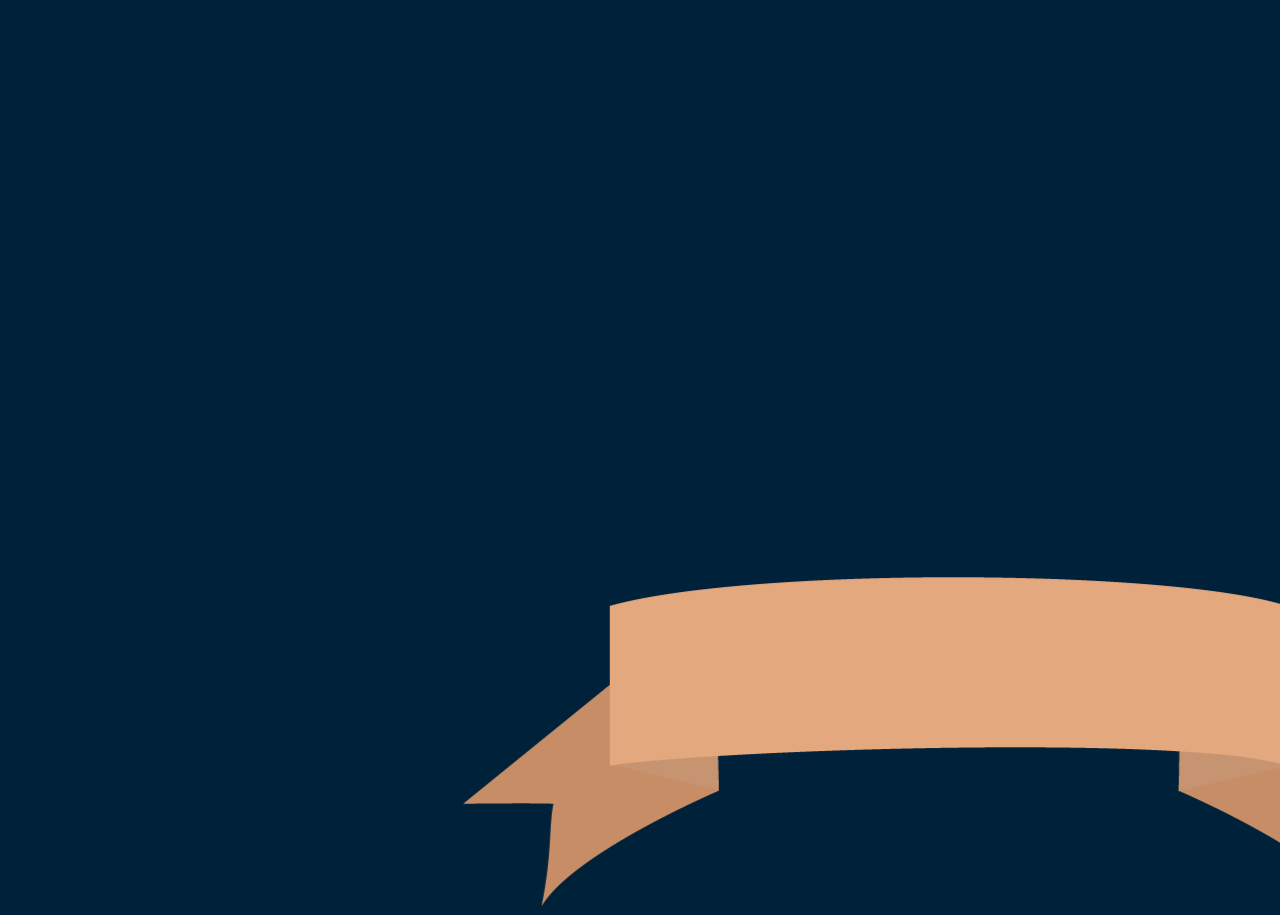
==== closed-captions/index.html @ ce436342 "ondertiteling veranderd" ====
<!DOCTYPE html>
<html>
<head>
	<meta charset="utf-8">
	<meta http-equiv="X-UA-Compatible" content="IE=edge">
	<title>Closed Captions</title>
	<meta name="viewport" content="width=device-width, initial-scale=1">
	<link rel="stylesheet" href="https://fonts.typotheque.com/WF-023273-010687.css"> 
	<link rel="stylesheet" href="css.css">
	<link rel="stylesheet" href="http://fonts.typotheque.com/WF-023273-010687.css" type="text/css" />
	<meta name="viewport" content="width=device-width, initial-scale=0.86, maximum-scale=3.0, minimum-scale=0.86">
</head>
<body>
	<!-- <iframe width="560" height="315" src="https://www.youtube.com/embed/vrP-_T-h9YM" frameborder="0" allow="accelerometer; autoplay; encrypted-media; gyroscope; picture-in-picture" allowfullscreen></iframe> -->
		
			<div id="video-placeholder"></div>
		
			<!-- sterren stukje -->

			<div class="stars">
				<?xml version="1.0" encoding="utf-8"?>
				<!-- Generator: Adobe Illustrator 23.0.3, SVG Export Plug-In . SVG Version: 6.00 Build 0)  -->
				<svg version="1.1" id="Layer_1" xmlns="http://www.w3.org/2000/svg" xmlns:xlink="http://www.w3.org/1999/xlink" x="0px" y="0px"
					 viewBox="0 0 1078 661" style="enable-background:new 0 0 1078 661;" xml:space="preserve">
				<style type="text/css">
					.st0{fill:#B3AC8E;}
					.st1{fill:none;stroke:#B3AC8E;stroke-width:3;stroke-miterlimit:10;}
				</style>
				<g>
					<polygon class="st0" points="980.14,382.9 977.25,383.41 976.03,386.09 974.65,383.49 971.73,383.16 973.77,381.05 973.18,378.17 
						975.82,379.45 978.38,378.01 977.97,380.92 	"/>
					<polygon class="st1" points="1049.89,262.74 1052.6,261.62 1053.21,258.74 1055.12,260.98 1058.04,260.67 1056.51,263.18 
						1057.7,265.86 1054.85,265.18 1052.66,267.14 1052.43,264.21 	"/>
					<polygon class="st1" points="1005.59,274.61 1008.3,273.49 1008.92,270.62 1010.82,272.85 1013.75,272.54 1012.21,275.05 
						1013.41,277.73 1010.55,277.05 1008.36,279.01 1008.13,276.08 	"/>
					<polygon class="st1" points="925.93,196.37 928.64,195.25 929.25,192.37 931.16,194.61 934.08,194.3 932.55,196.81 933.74,199.49 
						930.88,198.81 928.7,200.77 928.47,197.84 	"/>
					<polygon class="st0" points="1018.47,320.22 1020.62,318.22 1020.19,315.31 1022.76,316.74 1025.39,315.44 1024.82,318.32 
						1026.88,320.42 1023.96,320.77 1022.6,323.37 1021.36,320.71 	"/>
					<polygon class="st0" points="955.43,280.09 957.59,278.09 957.16,275.19 959.73,276.62 962.36,275.31 961.79,278.2 963.85,280.3 
						960.93,280.65 959.57,283.25 958.33,280.59 	"/>
					<polygon class="st1" points="938.14,404.3 935.79,406.07 935.91,409 933.51,407.31 930.75,408.34 931.62,405.53 929.79,403.23 
						932.73,403.18 934.36,400.73 935.31,403.51 	"/>
					<polygon class="st0" points="916.49,554.4 914.14,556.16 914.26,559.1 911.85,557.41 909.1,558.43 909.96,555.63 908.14,553.32 
						911.08,553.28 912.7,550.83 913.66,553.61 	"/>
					<polygon class="st1" points="974.17,434.87 973.77,437.78 975.95,439.76 973.06,440.28 971.85,442.96 970.46,440.37 967.54,440.05 
						969.57,437.93 968.97,435.05 971.62,436.32 	"/>
					<polygon class="st1" points="900.71,485.32 900.32,488.24 902.49,490.21 899.6,490.73 898.39,493.41 897,490.82 894.08,490.5 
						896.11,488.38 895.52,485.5 898.16,486.78 	"/>
					<polygon class="st0" points="1002.72,131.57 999.82,132.09 998.61,134.76 997.23,132.17 994.31,131.83 996.35,129.72 
						995.76,126.84 998.4,128.13 1000.96,126.68 1000.55,129.59 	"/>
					<polygon class="st1" points="1059.62,227.87 1057.95,230.29 1058.99,233.03 1056.18,232.19 1053.89,234.04 1053.82,231.1 
						1051.36,229.49 1054.13,228.52 1054.9,225.68 1056.68,228.02 	"/>
					<polygon class="st0" points="920.41,98.83 918.74,101.25 919.78,103.99 916.97,103.15 914.68,104.99 914.61,102.06 912.15,100.45 
						914.92,99.47 915.69,96.64 917.48,98.97 	"/>
					<polygon class="st1" points="989.03,196.4 988.64,199.31 990.81,201.28 987.92,201.81 986.71,204.48 985.32,201.9 982.4,201.57 
						984.43,199.45 983.84,196.58 986.48,197.85 	"/>
					<polygon class="st0" points="111.55,253.2 114.44,252.69 115.66,250.02 117.04,252.61 119.96,252.95 117.92,255.06 118.51,257.94 
						115.87,256.65 113.31,258.1 113.72,255.19 	"/>
					<polygon class="st1" points="201.86,485.86 199.15,486.98 198.54,489.85 196.63,487.62 193.71,487.93 195.24,485.42 194.05,482.74 
						196.9,483.42 199.09,481.46 199.32,484.39 	"/>
					<polygon class="st1" points="82.24,400.71 79.53,401.83 78.92,404.7 77.01,402.47 74.09,402.78 75.62,400.27 74.43,397.59 
						77.28,398.27 79.47,396.31 79.7,399.24 	"/>
					<polygon class="st1" points="165.77,313.1 163.05,314.23 162.44,317.1 160.53,314.87 157.61,315.17 159.14,312.67 157.95,309.98 
						160.81,310.67 162.99,308.7 163.22,311.63 	"/>
					<polygon class="st0" points="73.22,315.89 71.07,317.89 71.5,320.8 68.93,319.37 66.3,320.67 66.87,317.79 64.81,315.69 
						67.73,315.34 69.09,312.73 70.33,315.4 	"/>
					<polygon class="st0" points="149.75,364.37 147.6,366.37 148.03,369.28 145.46,367.85 142.83,369.15 143.4,366.27 141.34,364.17 
						144.26,363.81 145.62,361.21 146.86,363.88 	"/>
					<polygon class="st1" points="153.55,206.09 155.9,204.33 155.78,201.39 158.18,203.08 160.94,202.06 160.07,204.87 161.9,207.17 
						158.96,207.22 157.33,209.66 156.38,206.88 	"/>
					<polygon class="st0" points="175.2,81.71 177.55,79.94 177.43,77.01 179.84,78.7 182.59,77.67 181.73,80.48 183.55,82.78 
						180.61,82.83 178.99,85.28 178.03,82.5 	"/>
					<polygon class="st1" points="117.52,201.24 117.92,198.33 115.74,196.35 118.63,195.83 119.84,193.15 121.23,195.74 124.15,196.06 
						122.12,198.18 122.72,201.06 120.07,199.78 	"/>
					<polygon class="st1" points="172.98,166.85 173.37,163.94 171.2,161.97 174.09,161.44 175.3,158.77 176.69,161.35 179.61,161.67 
						177.58,163.8 178.18,166.67 175.53,165.4 	"/>
					<polygon class="st0" points="88.97,504.53 91.87,504.02 93.08,501.35 94.46,503.94 97.38,504.27 95.34,506.39 95.93,509.27 
						93.29,507.98 90.73,509.43 91.14,506.52 	"/>
					<polygon class="st1" points="107.28,131.18 108.95,128.77 107.91,126.02 110.72,126.86 113.01,125.02 113.08,127.96 115.54,129.56 
						112.77,130.54 112,133.37 110.21,131.04 	"/>
					<polygon class="st0" points="171.28,537.28 172.95,534.86 171.91,532.12 174.72,532.96 177.01,531.11 177.08,534.05 179.54,535.66 
						176.77,536.63 176,539.47 174.21,537.13 	"/>
					<polygon class="st1" points="102.66,439.71 103.05,436.8 100.88,434.82 103.77,434.3 104.98,431.62 106.37,434.21 109.29,434.53 
						107.26,436.65 107.85,439.53 105.21,438.25 	"/>
					<polygon class="st0" points="327.77,61.33 329.07,63.96 331.98,64.38 329.88,66.43 330.37,69.33 327.77,67.96 325.17,69.33 
						325.67,66.43 323.57,64.38 326.47,63.96 	"/>
					<polygon class="st0" points="235.21,92.99 232.69,91.48 230.02,92.7 230.67,89.84 228.68,87.68 231.61,87.41 233.05,84.85 
						234.21,87.56 237.09,88.14 234.87,90.07 	"/>
					<polygon class="st0" points="280.21,117.41 277.69,115.91 275.02,117.13 275.67,114.27 273.68,112.1 276.61,111.84 278.05,109.28 
						279.2,111.98 282.08,112.56 279.87,114.5 	"/>
					<polygon class="st1" points="347.16,95.41 350.07,94.98 351.36,92.34 352.67,94.97 355.58,95.38 353.48,97.44 353.99,100.33 
						351.38,98.98 348.79,100.35 349.28,97.46 	"/>
					<polygon class="st0" points="525.76,49.11 527.06,51.75 529.97,52.17 527.86,54.22 528.36,57.12 525.76,55.75 523.16,57.12 
						523.65,54.22 521.55,52.17 524.46,51.75 	"/>
					<polygon class="st0" points="441.55,53.13 439.03,51.63 436.36,52.85 437.01,49.98 435.03,47.82 437.95,47.56 439.39,45 
						440.55,47.7 443.43,48.28 441.22,50.21 	"/>
					<polygon class="st0" points="486.55,77.56 484.03,76.05 481.36,77.28 482.01,74.41 480.02,72.25 482.95,71.99 484.39,69.43 
						485.55,72.13 488.43,72.71 486.21,74.64 	"/>
					<polygon class="st1" points="572.79,52.35 575.7,51.91 576.99,49.27 578.3,51.9 581.2,52.31 579.11,54.37 579.62,57.27 
						577.01,55.91 574.42,57.29 574.9,54.39 	"/>
					<polygon class="st0" points="721.17,65.18 722.47,67.82 725.38,68.24 723.28,70.29 723.77,73.19 721.17,71.82 718.57,73.19 
						719.07,70.29 716.97,68.24 719.87,67.82 	"/>
					<polygon class="st0" points="636.97,69.2 634.45,67.7 631.78,68.92 632.43,66.05 630.44,63.89 633.37,63.63 634.81,61.07 
						635.96,63.77 638.84,64.35 636.63,66.28 	"/>
					<polygon class="st0" points="681.96,93.63 679.44,92.12 676.77,93.35 677.43,90.48 675.44,88.32 678.36,88.06 679.81,85.5 
						680.96,88.2 683.84,88.78 681.63,90.71 	"/>
					<polygon class="st1" points="768.2,68.42 771.11,67.98 772.4,65.34 773.71,67.97 776.62,68.38 774.52,70.44 775.03,73.34 
						772.43,71.98 769.83,73.36 770.32,70.46 	"/>
					<polygon class="st0" points="662.68,609.64 663.98,612.28 666.88,612.7 664.78,614.75 665.28,617.65 662.68,616.28 660.08,617.65 
						660.57,614.75 658.47,612.7 661.38,612.28 	"/>
					<polygon class="st0" points="266.71,537.81 264.19,536.3 261.52,537.53 262.17,534.66 260.18,532.5 263.11,532.24 264.55,529.68 
						265.7,532.38 268.58,532.96 266.37,534.89 	"/>
					<polygon class="st0" points="311.71,562.24 309.18,560.73 306.51,561.95 307.17,559.09 305.18,556.93 308.1,556.67 309.55,554.11 
						310.7,556.81 313.58,557.39 311.37,559.32 	"/>
					<polygon class="st1" points="434.59,610.95 437.49,610.51 438.78,607.88 440.09,610.5 443,610.92 440.9,612.97 441.41,615.87 
						438.81,614.51 436.21,615.89 436.7,612.99 	"/>
					<polygon class="st0" points="571.4,609.64 572.7,612.28 575.6,612.7 573.5,614.75 574,617.65 571.4,616.28 568.8,617.65 
						569.29,614.75 567.19,612.7 570.1,612.28 	"/>
					<polygon class="st0" points="487.19,613.66 484.67,612.16 482,613.38 482.65,610.52 480.67,608.35 483.59,608.09 485.03,605.53 
						486.19,608.23 489.07,608.81 486.86,610.75 	"/>
					<polygon class="st0" points="532.19,638.09 529.67,636.58 527,637.81 527.65,634.94 525.66,632.78 528.59,632.52 530.03,629.96 
						531.18,632.66 534.06,633.24 531.85,635.17 	"/>
					<polygon class="st1" points="618.43,612.88 621.34,612.44 622.63,609.8 623.94,612.43 626.84,612.84 624.75,614.9 625.26,617.8 
						622.65,616.44 620.06,617.82 620.54,614.92 	"/>
					<polygon class="st0" points="876.73,529.94 878.03,532.57 880.94,532.99 878.84,535.04 879.33,537.94 876.73,536.57 874.13,537.94 
						874.63,535.04 872.53,532.99 875.43,532.57 	"/>
					<polygon class="st0" points="792.53,533.95 790.01,532.45 787.34,533.67 787.99,530.81 786,528.64 788.93,528.38 790.37,525.82 
						791.52,528.52 794.4,529.1 792.19,531.04 	"/>
					<polygon class="st0" points="837.52,558.38 835,556.87 832.33,558.1 832.99,555.23 831,553.07 833.92,552.81 835.37,550.25 
						836.52,552.95 839.4,553.53 837.19,555.46 	"/>
					<polygon class="st1" points="831.2,492.67 834.11,492.24 835.4,489.6 836.71,492.23 839.61,492.64 837.52,494.7 838.03,497.59 
						835.42,496.23 832.83,497.61 833.31,494.71 	"/>
				</g>
				</svg>
			</div>

		<div id="background"></div>
	<div id="closed-captions">
		<p class=""> </p>
			<p class="voice1 on off">One of the wizards most rudimentary skills</p>
			<p class="voice1 on off"> is levitation. Or the ability</p>
			<p class="voice1 on off"> to make objects fly.</p>
			<p class="voice1 on off">You will have your feathers. Good.</p>
			<p class="voice1 on off">Now</p>
			<p class="voice1 on off">Don't forget the nice wrist movement, we've been practicing</p>
			<p class="voice1 on off">hm</p>
			<p class="voice1 on off">The swish and flick</p> 
			<p class="voice1 on off">everyone</p><!-- tot hier docent -->
			<p class="voice2 on off">The swish and </p><!-- de klas -->
			<p class="voice2 on off">flick</p><!-- de klas -->
			<p class="voice1 on off">Good. Oh and enuciate</p> <!-- docent -->
			<p class="voice1 on off">Wingardium Leviosa. Off you go then</p> <!-- docent -->
			<p class="voice2 on off">Wingardium Leviosa</p><!-- de klas -->
			<p class="voice3 on off">Wingardium Levi osar</p><!-- ron -->
			<p class="voice4 on off">No Stop stop stop! You're going to take</p><!-- hermione -->
			<p class="voice4 on off">someone's eye out</p><!-- hermione -->
			<p class="voice4 on off">Besides you're saying it wrong.</p><!-- hermione -->
			<p class="voice4 on off">Its Levi - Osa not leviosAR</p><!-- hermione -->
			<p class="voice3 on off">You do it then, if you're so clever. Go on go on</p><!-- ron -->
			<p class="voice2 on off">Wingardium Leviosa</p><!-- hermione -->
			<p class="voice4 on off">Wingardium Leviosa</p><!-- de klas -->
			<p class="voice1 on off">Oh well done!</p>
			<p class="voice1 on off">See here everyone miss Granger done it!</p><!-- docent -->
			<p class="voice1 on off">Oh splendid</p><!-- docent -->
			<p class="voice5 on off">Wingard Leviosa Wingard</p><!-- Seamon -->
			<p class="voice1 on off">Oh</p><!-- docent -->
			<p class="voice6 on off">I think we're going to need a other feather over here professor</p><!-- Harry -->

	</div>

	<script src="https://www.youtube.com/iframe_api"></script>
	<script>var captions = new Array();</script>
	<script src="captions.js"></script>
	<script>var sounds = new Array();</script>
	<script src="sounds.js"></script>
	<script src="yt.js"></script>
	</body>
</html>
---- closed-captions/css.css ----
body{
	background: #00213a ;
	letter-spacing: 3px;
	overflow: hidden;
}

#video-placeholder{
	display: block;
	margin-left: auto;
  	margin-right: auto;
	width: 22.5em;
	height: 15em;
	margin-top: 2em;
}
#background{
	width: 106vw;
	height: 47vw;
	transform: translate(10%, -71%);
	position: static;
	z-index: -1;
	
}
.sound1 #background{
	background: url(assets/images/achtergrond.png) no-repeat;
	animation: grow 2s;
	transform: translate(10%, -71%);

}
@keyframes grow {
  0% {
    transform: scale(0) translate(10%, -151%); opacity: 0;
  }
  20% {
  	opacity: 0;
  }
  21% {
  	opacity: 1;
  }
  100% {
    transform: scale(1) translate(10%, -71%); opacity: 1;
  }
}


/*stars*/
.stars {
	width: 78em;
	height: 35em;
	z-index: -1;
	transform: translate(4%, -94%);
	position: absolute;
}

.stars svg g polygon {
	opacity: 0;
}

.sound0 .stars svg g polygon:nth-child(even) {
	animation: even-starts 1s alternate infinite ease-in-out;
}

.sound0 .stars svg g polygon:nth-child(odd) {
	animation: uneven-starts 1s alternate infinite ease-in-out;
}

@keyframes even-starts {
	0% { 
		opacity: 0.1;
	}
	100% { 
		opacity: 1; 
	}
}

@keyframes uneven-starts {
	0% { 
		opacity: 1;
	}
	100% { 
		opacity: 0.1;
	}
}



/* **********************************************
Basic mechanics
Hide all paragraphs by default
Show them when they receive the class 'on'
Hide them when they receive the class 'off'
Feel free to adjust the defaults to your needs.
********************************************** */
#closed-captions{
	color: #272226;
	font-family: "brenner sans";
	font-style: normal;
	font-weight: 400;
	width: 46em;
	height: 12em;
	display: block;
	margin-left: auto;
	margin-right: auto;
	transform: translate(15%, 56%);
	font-size: 2em;
	background: 7em 1em url(assets/images/vaandel.png) no-repeat;
	animation: float 6s ease-in-out infinite;
	margin-top: -670px;
}

@keyframes float {
    0% {
        transform: translatey(0px);
    }
    50% {
        transform: translatey(-20px);
    }
    100% {
        transform: translatey(0px);
    }
}

#closed-captions p {
	opacity: 0;
	transition: .05s;
	position: absolute;
	width: 14em;
	padding: 1.5em 0 0 16em;
}
.voice1.p6 {
    font-family: "brenner script bold";
    font-style: normal;
    font-weight: 200;
}



#closed-captions .voice1.p6 p{
	padding: 1em 0 0 17em;
}
#closed-captions .on {
	opacity: 1;
}
#closed-captions .off {
	transition: .2s;
	opacity: 0;
}
.voice1.p1{
	font-family: "brenner script bold";
	font-style: normal;
	font-weight: 200;
}
.voice1.p2{
	font-family: "brenner script bold";
	font-style: normal;
	font-weight: 200;
}
.voice1.p3{
	font-family: "brenner script bold";
	font-style: normal;
	font-weight: 200;
}
.voice1.p4{
	font-family: "brenner script bold";
	font-style: normal;
	font-weight: 200;
}
.voice1.p5{
	font-family: "brenner script bold";
	font-style: normal;
	font-weight: 200;
}
.voice1.p6{
	font-family: "brenner script bold";
	font-style: normal;
	font-weight: 200;
	
}
.voice1.p7{
	font-family: "brenner script bold";
	font-style: normal;
	font-weight: 200;
}
.voice1.p8{
	font-family: "brenner script bold";
	font-style: normal;
	font-weight: 200;
}
.voice1.p9{
	font-family: "brenner script bold";
	font-style: normal;
	font-weight: 200;
}
.voice2.p10{
	font-family: "brenner sans";
	font-style: normal;
	font-weight: 800;
}
.voice2.p11{
	font-family: "brenner sans";
	font-style: normal;
	font-weight: 800;
}
.voice1.p12{
	font-family: "brenner script bold";
	font-style: normal;
	font-weight: 200;
}
.voice1.p13{
	font-family: "brenner script bold";
	font-style: normal;
	font-weight: 200;
}
.voice2.p14{
	font-family: "brenner sans";
	font-style: normal;
	font-weight: 800;
}
.voice3.p15{
	font-family: "brenner ";
	font-style: italic;
	font-weight: 800;
}
.voice4.p16{
	font-family: "brenner sans condensed";
	font-style: normal;
	font-weight: 200;
}
.voice4.p17{
	font-family: "brenner sans condensed";
	font-style: normal;
	font-weight: 200;
}
.voice4.p18{
	font-family: "brenner sans condensed";
	font-style: normal;
	font-weight: 200;
}
.voice4.p19{
	font-family: "brenner sans condensed";
	font-style: normal;
	font-weight: 200;
}
.voice3.p20{
	font-family: "brenner ";
	font-style: italic;
	font-weight: 800;
}
.voice2.p21{
	font-family: "brenner sans";
	font-style: normal;
	font-weight: 800;
}
.voice4.p22{
	font-family: "brenner sans condensed";
	font-style: normal;
	font-weight: 200;
}
.voice1.p23{
	font-family: "brenner script bold";
	font-style: normal;
	font-weight: 200;
}
.voice1.p24{
	font-family: "brenner script bold";
	font-style: normal;
	font-weight: 200;
}
.voice1.p25{
	font-family: "brenner script bold";
	font-style: normal;
	font-weight: 200;
}
.voice5.p26{
	font-family: "brenner sans bold italic";
	font-weight: 800;
}
.voice1.p27{
	font-family: "brenner script bold";
	font-style: normal;
	font-weight: 200;
}
.voice6.p28{
	font-family: "brenner sans regular";
	font-style: normal;
	font-weight: 400;
}
/* **********************************************
The first paragraph, with extended timing for 
	all siblings. Basically what it does is that
	it shows the text after a delay, which 
	corresponds with the time that the word is
	spoken.
You probably want to change the styling.
********************************************** */
.p1 span {
	opacity: 0;
	font-family: brenner script;
	font-weight: 800;
}
.p1.on span:first-of-type {
	opacity: 1;
	transition: 0s;
	font-size: : 2em
}
.p1.on span:nth-of-type(2) {
	opacity: 1;
	transition: 0s .4s;
	font-weight: 200;
}
.p1.on span:nth-of-type(3) {
	opacity: 1;
	transition: 0s .5s;
	font-weight: 200;
}
.p1.on span:nth-of-type(4) {
	opacity: 1;
	transition: 0s .7s;
	font-weight: 200;
}
.p1.on span:nth-of-type(5) {
	opacity: 1;
	transition: 0s 1.1s;

}
.p1.on span:nth-of-type(6) {
	opacity: 1;
	transition: 0s 1.4s;
	font-weight: 200;
}
.p1.on span:nth-of-type(7) {
	opacity: 1;
	transition: 0s 1.9s;
	font-weight: 200;
}

/*p2*/
.p2 span {
	opacity: 0;font-family: brenner script;
	font-weight: 800;
}
.p2.on span:first-of-type {
	opacity: 1;
	transition: 0s;
	font-weight: 200;
}
.p2.on span:nth-of-type(2) {
	opacity: 1;
	transition: 0s .4s;
}
.p2.on span:nth-of-type(3) {
	opacity: 1;
	transition: 0s 1.8s;
	font-size: 2em;
}
.p2.on span:nth-of-type(4) {
	opacity: 1;
	transition: 0s 2.3s;
	font-weight: 200;

}
.p2.on span:nth-of-type(5) {
	opacity: 1;
	transition: 0s 2.5s;
	font-weight: 200;

}

/*p3*/
.p3 span {
	opacity: 0;
	font-family: brenner script;
	font-weight: 800;
}
.p3.on span:first-of-type {
	opacity: 1;
	transition: 0s;
	font-weight: 200;
}
.p3.on span:nth-of-type(2) {
	opacity: 1;
	transition: 0s .4s;
	font-weight: 200;
}
.p3.on span:nth-of-type(3) {
	opacity: 1;
	transition: 0s .8s;
	font-weight: 200;
}
.p3.on span:nth-of-type(4) {
	opacity: 1;
	transition: 0s 1.5s;
	font-size:2em;
}
/*p4*/
.p4 span {
	opacity: 0;
	font-family: brenner script;
	font-weight: 200;
}
.p4.on span:first-of-type {
	opacity: 1;
	transition: 0s;
}
.p4.on span:nth-of-type(2) {
	opacity: 1;
	transition: 0s .4s;
}
.p4.on span:nth-of-type(3) {
	opacity: 1;
	transition: 0s .8s;
}
.p4.on span:nth-of-type(4) {
	opacity: 1;
	transition: 0s 1.2s;
}
.p4.on span:nth-of-type(5) {
	opacity: 1;
	transition: 0s 1.6s;
}
.p4.on span:nth-of-type(6) {
	opacity: 1;
	transition: 0s 2s;
	font-weight: 400;
}
/*p6*/
.p6 span {
	opacity: 0;
	font-family: brenner script;
	font-weight: 200;
}
.p6.on span:first-of-type {
	opacity: 1;
	transition: 0s;
}
.p6.on span:nth-of-type(2) {
	opacity: 1;
	transition: 0s .4s;
}
.p6.on span:nth-of-type(3) {
	opacity: 1;
	transition: 0s .8s;
}
.p6.on span:nth-of-type(4) {
	opacity: 1;
	transition: 0s 1s;
}
.p6.on span:nth-of-type(5) {
	opacity: 1;
	transition: 0s 1.2s;
	font-weight: 800;
}
.p6.on span:nth-of-type(6) {
	opacity: 1;
	transition: 0s 1.6s;
	font-weight: 800;
}
.p6.on span:nth-of-type(7) {
	opacity: 1;
	transition: 0s 2s;
}
.p6.on span:nth-of-type(8) {
	opacity: 1;
	transition: 0s 2.4s;
}
.p6.on span:nth-of-type(9) {
	opacity: 1;
	transition: 0s 2.8s;
}
/*p8*/
.p8 span {
	opacity: 0;
	font-family: brenner script;
	font-weight: 200;
}
.p8.on span:first-of-type {
	opacity: 1;
	transition: 0s;
}
.p8.on span:nth-of-type(2) {
	opacity: 1;
	transition: 0s .4s;
	font-weight: 800;
}
.p8.on span:nth-of-type(3) {
	opacity: 1;
	transition: 0s .8s;
}
.p8.on span:nth-of-type(4) {
	opacity: 1;
	transition: 0s 1s;
	font-weight: 800;
}
/*p10*/
.p10 span {
	opacity: 0;
	font-family: brenner sans;
	font-weight: 200;
}
.p10.on span:first-of-type {
	opacity: 1;
	transition: 0s;
}
.p10.on span:nth-of-type(2) {
	opacity: 1;
	transition: 0s .2s;
	font-weight: 800;
}
.p10.on span:nth-of-type(3) {
	opacity: 1;
	transition: 0s .8s;
}

/*p11*/
.p11 span {
	opacity: 0;
	font-family: brenner sans;
}
.p11.on span:first-of-type {
	opacity: 1;
	transition: 0s;
}
/*p12*/
.p12 span {
	opacity: 0;
	font-family: brenner script;
	font-weight: 200;
}
.p12.on span:first-of-type {
	opacity: 1;
	transition: 0s;
	flex-wrap: 400;
}
.p12.on span:nth-of-type(2) {
	opacity: 1;
	transition: 0s .4s;
	font-size: 2em;
}
.p12.on span:nth-of-type(3) {
	opacity: 1;
	transition: 0s .8s;
}
.p12.on span:nth-of-type(4) {
	opacity: 1;
	transition: 0s 1s;
}

/*p13*/
.p13 span {
	opacity: 0;
	font-family: brenner script;
	font-weight: 200;
}
.p13.on span:first-of-type {
	opacity: 1;
	transition: 0s;
	font-weight: 800;
}
.p13.on span:nth-of-type(2) {
	opacity: 1;
	transition: 0s .9s;
	font-weight: 800;
}
.p13.on span:nth-of-type(3) {
opacity: 1;
	transition: 0s 1.9s;
}
.p13.on span:nth-of-type(4) {
	opacity: 1;
	transition: 0s 2.4s;
}
.p13.on span:nth-of-type(5) {
	opacity: 1;
	transition: 0s 2.6s;
}
.p13.on span:nth-of-type(6) {
	opacity: 1;
	transition: 0s 2.9s;
}
/*p14*/
.p14 span {
	opacity: 0;
	font-family: brenner sans;
}
.p14.on span:first-of-type {
	opacity: 1;
	transition: 0s;
}
.p14.on span:nth-of-type(2) {
	opacity: 1;
	transition: 0s .9s;
}
/*p15*/
.p15 span {
	opacity: 0;
	font-family: "brenner";
	font-style: italic;
	font-weight: 800;
}
.p15.on span:first-of-type {
	opacity: 1;
	transition: 0s;
}
.p15.on span:nth-of-type(2) {
	opacity: 1;
	transition: 0s .8s;
}
.p15.on span:nth-of-type(3) {
	opacity: 1;
	transition: 0s 2s;
}
/*p16*/
.p16 span {
	opacity: 0;
	font-family: "brenner sans condensed";
	font-style: normal;
	font-weight: 200;
}
.p16.on span:first-of-type {
	opacity: 1;
	transition: 0s;
	font-size: 1em;
}
.p16.on span:nth-of-type(2) {
	opacity: 1;
	transition: 0s .5s;
	font-size: 1em;
}
.p16.on span:nth-of-type(3) {
	opacity: 1;
	transition: 0s .7s;
	font-size: 1.5em;
}
.p16.on span:nth-of-type(4) {
	opacity: 1;
	transition: 0s .9s;
	font-weight: 600;
font-size: 2em;
}
.p16.on span:nth-of-type(5) {
	opacity: 1;
	transition: 0s 2s;
	}
.p16.on span:nth-of-type(6) {
	opacity: 1;
	transition: 0s 2.3s;
}
.p16.on span:nth-of-type(7) {
	opacity: 1;
	transition: 0s 2.5s;
}
.p16.on span:nth-of-type(8) {
	opacity: 1;
	transition: 0s 2.7s;
}


/*p17*/
.p17 span {
	opacity: 0;
	font-family: "brenner sans condensed";
	font-style: normal;
	font-weight: 200;
}
.p17.on span:first-of-type {
	opacity: 1;
	transition: 0s;
}
.p17.on span:nth-of-type(2) {
	opacity: 1;
	transition: 0s .5s;
}
.p17.on span:nth-of-type(3) {
	opacity: 1;
	transition: 0s .7s;
}


/*p18*/
.p18 span {
	opacity: 0;
	font-family: "brenner sans condensed";
	font-style: normal;
	font-weight: 200;
}
.p18.on span:first-of-type {
	opacity: 1;
	transition: 0s;
}
.p18.on span:nth-of-type(2) {
	opacity: 1;
	transition: 0s .5s;
}
.p18.on span:nth-of-type(3) {
	opacity: 1;
	transition: 0s .7s;
}
.p18.on span:nth-of-type(4) {
	opacity: 1;
	transition: 0s .9s;
}
.p18.on span:nth-of-type(5) {
	opacity: 1;
	transition: 0s 1.5s;
	font-weight: 600;
}


/*p19*/
.p19 span {
	opacity: 0;
	font-family: "brenner sans condensed";
	font-style: normal;
	font-weight: 200;
}
.p19.on span:first-of-type {
	opacity: 1;
	transition: 0s;
}
.p19.on span:nth-of-type(2) {
	opacity: 1;
	transition: 0s .5s;
}
.p19.on span:nth-of-type(3) {
	opacity: 1;
	transition: 0s .7s;
}
.p19.on span:nth-of-type(4) {
	opacity: 1;
	transition: 0s .9s;
	font-style: italic;
}
.p19.on span:nth-of-type(5) {
	opacity: 1;
	transition: 0s 2.3s;
}
.p19.on span:nth-of-type(6) {
	opacity: 1;
	transition: 0s 2.5s;
	font-style: italic;
}

/*p20*/
.p20 span {
	opacity: 0;
	font-family: "brenner";
	font-style: italic;
	font-weight: 400;
}
/*you*/
.p20.on span:first-of-type {
	opacity: 1;
	transition: 0s;
	font-weight: 800;
}
/*do*/
.p20.on span:nth-of-type(2) {
	opacity: 1;
	transition: 0s .5s;
}
/*it*/
.p20.on span:nth-of-type(3) {
	opacity: 1;
	transition: 0s .7s;
}
/*then*/
.p20.on span:nth-of-type(4) {
	opacity: 1;
	transition: 0s .9s;
	font-style: italic;
}
/*if*/
.p20.on span:nth-of-type(5) {
	opacity: 1;
	transition: 0s 1.2s;
}
/*you're*/
.p20.on span:nth-of-type(6) {
	opacity: 1;
	transition: 0s 1.4s;
}
/*so*/
.p20.on span:nth-of-type(7) {
	opacity: 1;
	transition: 0s 1.6s;
	font-weight: 800;
}
/*clever*/
.p20.on span:nth-of-type(8) {
	opacity: 1;
	transition: 0s 1.8s;
	
}
/*go*/
.p20.on span:nth-of-type(9) {
	opacity: 1;
	transition: 0s 2s;
	
}
/*on*/
.p20.on span:nth-of-type(10) {
	opacity: 1;
	transition: 0s 2.2s;
	
}
/*og*/
.p20.on span:nth-of-type(11) {
	opacity: 1;
	transition: 0s 2.4s;
	
}
/*on*/
.p20.on span:nth-of-type(12) {
	opacity: 1;
	transition: 0s 2.6s;	
}

/*p21 de klas*/
.p21 span {
	opacity: 0;
	font-family: brenner sans bold;
	font-weight: 800;
}
.p21.on span:first-of-type {
	opacity: 1;
	transition: 0s;
}
.p21.on span:nth-of-type(2) {
	opacity: 1;
	transition: 0s .5s;
}

/*p22 hermelien laat veer vliegen*/ 
.p22 span {
	opacity: 0;
	font-family: "brenner sans condensed";
	font-style: normal;
	font-weight: 200;
}
.p22.on span:first-of-type {
	opacity: 1;
	transition: .9s;
}
.p22.on span:nth-of-type(2) {
	opacity: 1;
	transition: 0s 2s;
}

/*p23*/
.p23 span {
	opacity: 0;
	font-family: "brenner script";
	font-style: normal;
	font-weight: 200;
}
.p23.on span:first-of-type {
	opacity: 1;
	transition: 0s;
	font-weight: 400;
	font-size: 1.5em;
}
.p23.on span:nth-of-type(2) {
	opacity: 1;
	transition: 0s .5s;
}
.p23.on span:nth-of-type(3) {
	opacity: 1;
	transition: 0s .7s;
}


/*p24*/
.p24 span {
	opacity: 0;
	font-family: "brenner script";
	font-style: normal;
	font-weight: 200;
}
.p24.on span:first-of-type {
	opacity: 1;
	transition: 0s;
	font-weight: 800;
}
.p24.on span:nth-of-type(2) {
	opacity: 1;
	transition: 0s .3s;
}
.p24.on span:nth-of-type(3) {
	opacity: 1;
	transition: 0s .5s;
}
.p24.on span:nth-of-type(4) {
	opacity: 1;
	transition: 0s .9s;
}
.p24.on span:nth-of-type(5) {
	opacity: 1;
	transition: 0s 1.4s;
}
.p24.on span:nth-of-type(6) {
	opacity: 1;
	transition: 0s 1.6s;
}
.p24.on span:nth-of-type(7) {
	opacity: 1;
	transition: 0s 1.8s;
}
/*p26 simon*/
.p26 span {
	opacity: 0;
	font-family: brenner sans;
	font-weight: 600;
	font-style: italic;
}
.p26.on span:first-of-type {
	opacity: 1;
	transition: 0s;
}
.p26.on span:nth-of-type(2) {
	opacity: 1;
	transition: 0s .5s;
}
.p26.on span:nth-of-type(3) {
	opacity: 1;
	transition: 0s 2.3s;
}
/*p28 harry*/
.p28 span {
	opacity: 0;
	font-family: "brenner sans regular";
	font-style: normal;
	font-weight: 400;
}
/*i*/
.p28.on span:first-of-type {
	opacity: 1;
	transition: 0s;
}
/*think*/
.p28.on span:nth-of-type(2) {
	opacity: 1;
	transition: 0s .2s;
}
/*we're*/
.p28.on span:nth-of-type(3) {
	opacity: 1;
	transition: 0s .4s;
}
/*going*/
.p28.on span:nth-of-type(4) {
	opacity: 1;
	transition: 0s .6s;
}
/*to*/
.p28.on span:nth-of-type(5) {
	opacity: 1;
	transition: 0s .8s;
}
/*need*/
.p28.on span:nth-of-type(6) {
	opacity: 1;
	transition: 0s .9s;
}
/*a*/
.p28.on span:nth-of-type(7) {
	opacity: 1;
	transition: 0s 1s;
}
/*other*/
.p28.on span:nth-of-type(8) {
	opacity: 1;
	transition: 0s 1.2s;
}
/*feather*/
.p28.on span:nth-of-type(9) {
	opacity: 1;
	transition: 0s 1.4s;
}
/*over*/
.p28.on span:nth-of-type(10) {
	opacity: 1;
	transition: 0s 1.6s;
}
/*here*/
.p28.on span:nth-of-type(11) {
	opacity: 1;
	transition: 0s 2s;
}
/*professor*/
.p28.on span:nth-of-type(12) {
	opacity: 1;
	transition: 0s 2.2s;	
}
/*
========
Media query 
========
*/
@media (min-width: 23em) {
  #video-placeholder{
 	width: 22.5em;
	height: 15em;
  }
}
@media(min-width: 48em){
	#video-placeholder{
   		width: 47.5em;
   		height: 22em;
   }
}

/*@media (min-width: 83em) {
   #video-placeholder{
		width: 37em;
		height: 16em;
		transform: translate(-106%, -15%);
   }
}*/
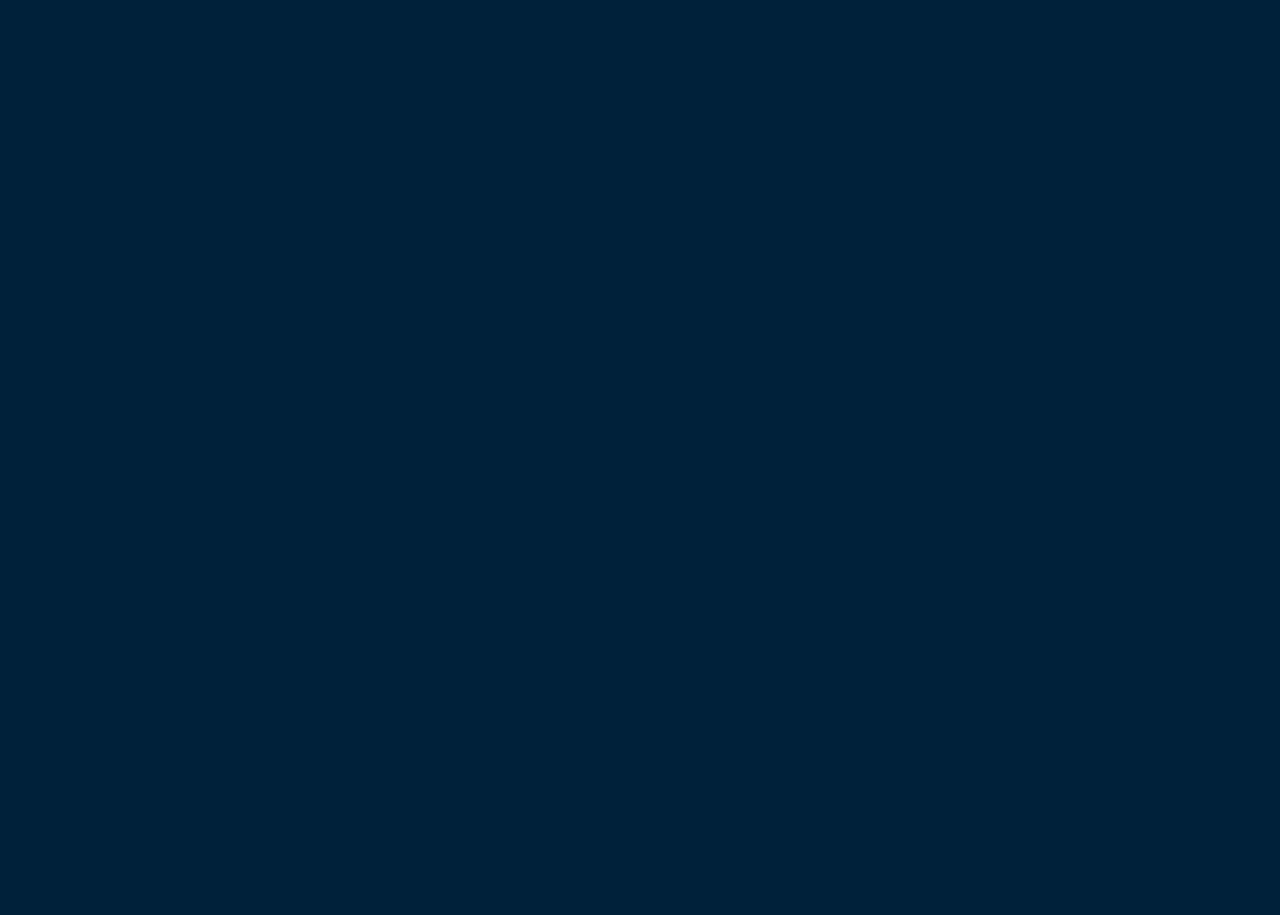
==== commit c4c1a3f8: "Vernieuwde versie na herkansing" ====
--- a/closed-captions/index.html
+++ b/closed-captions/index.html
@@ -16,6 +16,8 @@
 			<div id="video-placeholder"></div>
 		
 			<!-- sterren stukje -->
+
+
 
 			<div class="stars">
 				<?xml version="1.0" encoding="utf-8"?>
@@ -159,7 +161,7 @@
 			<p class="voice4 on off">Its Levi - Osa not leviosAR</p><!-- hermione -->
 			<p class="voice3 on off">You do it then, if you're so clever. Go on go on</p><!-- ron -->
 			<p class="voice2 on off">Wingardium Leviosa</p><!-- hermione -->
-			<p class="voice4 on off">Wingardium Leviosa</p><!-- de klas -->
+			<p class="voice4 on off loc1">Wingardium Leviosa</p><!-- de klas -->
 			<p class="voice1 on off">Oh well done!</p>
 			<p class="voice1 on off">See here everyone miss Granger done it!</p><!-- docent -->
 			<p class="voice1 on off">Oh splendid</p><!-- docent -->
@@ -169,6 +171,12 @@
 
 	</div>
 
+	<!-- test -->
+<div class="starsbg"></div>
+<div class="twinkling"></div>
+<div class="clouds"></div>
+<!-- einde test -->
+
 	<script src="https://www.youtube.com/iframe_api"></script>
 	<script>var captions = new Array();</script>
 	<script src="captions.js"></script>
--- a/closed-captions/css.css
+++ b/closed-captions/css.css
@@ -11,6 +11,7 @@
 	width: 22.5em;
 	height: 15em;
 	margin-top: 2em;
+
 }
 #background{
 	width: 106vw;
@@ -21,10 +22,9 @@
 	
 }
 .sound1 #background{
-	background: url(assets/images/achtergrond.png) no-repeat;
+	background: url(assets/images/achtergrond.svg) no-repeat;
 	animation: grow 2s;
 	transform: translate(10%, -71%);
-
 }
 @keyframes grow {
   0% {
@@ -97,13 +97,9 @@
 	font-weight: 400;
 	width: 46em;
 	height: 12em;
-	display: block;
-	margin-left: auto;
-	margin-right: auto;
 	transform: translate(15%, 56%);
 	font-size: 2em;
-	background: 7em 1em url(assets/images/vaandel.png) no-repeat;
-	animation: float 6s ease-in-out infinite;
+	
 	margin-top: -670px;
 }
 
@@ -124,16 +120,27 @@
 	transition: .05s;
 	position: absolute;
 	width: 14em;
-	padding: 1.5em 0 0 16em;
-}
+	padding: .5em 0 0 16em;
+
+}
+#closed-captions .voice1{
+	background: url(assets/images/professor.svg) no-repeat;
+    animation: float 6s ease-in-out infinite;
+    margin-left: 4em; 
+    height: 240px;
+    margin-top: -271px;
+    padding: 2em 5.5em 0;
+}
+#closed-captions p.voice1{
+	color: #692a93;
+}
+
 .voice1.p6 {
     font-family: "brenner script bold";
     font-style: normal;
     font-weight: 200;
-}
-
-
-
+   
+}
 #closed-captions .voice1.p6 p{
 	padding: 1em 0 0 17em;
 }
@@ -191,14 +198,170 @@
 	font-weight: 200;
 }
 .voice2.p10{
+	font-family: "brenner";
+	font-style: italic;
+	font-weight: 600;/*
+	color: white;*/
+}
+
+.voice2.p10:after{
+	font-family: "brenner mono";
+	font-style: normal;
+	font-weight: 800;
+	color: #5bcbdd;
+
+	content: 'The swish and';
+	position: relative;
+	top: -144px;
+	left: 100px;
+	display: inline-block;
+}
+
+.voice2.p10:before{
 	font-family: "brenner sans";
-	font-style: normal;
-	font-weight: 800;
+	font-style: italic;
+	font-weight: 200;
+	color: #5bdd86;
+
+	content: 'The swish and';
+	position: relative;
+	bottom: 70px;
+	right: 641px;
+	display: inline-block;
+}
+
+.voice2.p10 span:nth-of-type(2):after{
+	font-family: "brenner sans condensed";
+	font-style: normal;
+	font-weight: 200;
+	color: #d7dd5b;
+
+	content: 'The swish and';
+	position: relative;
+	left: 200px;
+	bottom: 500px;
+	bottom: 545px;
+	left: -720px;
+	display: inline-block;
+}
+
+.voice2.p10 span:nth-of-type(2):before{
+	font-family: "brenner slab";
+	font-style: italic;
+	font-weight: 800;
+	color: #dd905b;
+
+	content: 'The swish and';
+	position: relative;
+	bottom: 300px;
+	left: 350px;
+	display: inline-block;
+}
+
+.voice2.p10 span:nth-of-type(1):before{
+	font-family: "brenner";
+	font-style: italic;
+	font-weight: 600;
+	color: #d05bdd;
+
+	content: 'The swish and';
+	position: relative;
+	bottom: 650px;
+	left: 390px;
+	display: inline-block;
+}
+
+.voice2.p10 span:nth-of-type(1):after{
+	font-family: "brenner display black";
+	color: #dd5b5b;
+
+	content: 'The swish and';
+	position: relative;
+	bottom: 300px;
+	right: 350px;
+	display: inline-block;
 }
 .voice2.p11{
 	font-family: "brenner sans";
 	font-style: normal;
 	font-weight: 800;
+	color: white;
+}
+/*klas flick*/
+.voice2.p11:after{
+	font-family: "brenner display black";
+		color: #5bdd86;
+
+	content: 'flick';
+	position: relative;
+	top: -480px;
+	left: -940px;
+	display: inline-block;
+}
+
+.voice2.p11:before{
+	font-family: "brenner slab";
+	font-style: italic;
+	font-weight: 800;
+		color: #5bcbdd;
+
+	content: 'flick';
+	position: relative;
+	bottom: 70px;
+	right: 410px;
+	display: inline-block;
+}
+
+.voice2.p11 span:nth-of-type(2):after{
+	font-family: "brenner";
+	font-style: italic;
+	font-weight: 600;
+	color: #d7dd5b;
+
+	content: 'flick';
+	position: relative;
+	bottom: 425px;
+	left: 250px;
+	display: inline-block;
+}
+
+.voice2.p11 span:nth-of-type(2):before{
+	font-family: "brenner sans condensed";
+	font-style: normal;
+	font-weight: 200;
+	color: #dd905b;
+
+	content: 'flick';
+	position: relative;
+	bottom: 300px;
+	left: 350px;
+	display: inline-block;
+}
+
+.voice2.p11 span:nth-of-type(1):before{
+	font-family: "brenner script";
+	font-style: normal;
+	font-weight: 200;
+	color: #d05bdd;
+
+	content: 'flick';
+	position: relative;
+	bottom: 590px;
+	left: 450px;
+	display: inline-block;
+}
+
+.voice2.p11 span:nth-of-type(1):after{
+	font-family: "brenner sans";
+	font-style: italic;
+	font-weight: 200;
+	color: #dd5b5b;
+
+	content: 'flick';
+	position: relative;
+	bottom: 220px;
+	right: 350px;
+	display: inline-block;
 }
 .voice1.p12{
 	font-family: "brenner script bold";
@@ -210,15 +373,119 @@
 	font-style: normal;
 	font-weight: 200;
 }
+/*klas*/
 .voice2.p14{
 	font-family: "brenner sans";
 	font-style: normal;
 	font-weight: 800;
+
+	color: white;
+	bottom: 150px;
+	display: inline-block;
+}
+.voice2.p14:after{
+	font-family: "brenner sans";
+	font-style: normal;
+	font-weight: 800;
+	color: #dd5b5b;
+
+	content: 'Wingardium Leviosa';
+	position: relative;
+	bottom: 240px;
+	right: 500px;
+	display: inline-block;
+}
+.voice2.p14:before{
+	font-family: "brenner sans condensed";
+	font-style: normal;
+	font-weight: 200;
+	color: #dd905b;
+
+	content: 'Wingardium Leviosa';
+	position: relative;
+	bottom: 590px;
+	left: -691px;
+	display: inline-block;
+}
+.voice2.p14 span:nth-of-type(2):after{
+	font-family: "brenner";
+	font-style: italic;
+	font-weight: 600;
+	color: #d7dd5b;
+
+	content: 'Wingardium Leviosa';
+	position: relative;
+	bottom: 485px;
+	left: 70px;
+	display: inline-block;
+}
+.voice2.p14 span:nth-of-type(2):before{
+	font-family: "brenner sans condensed";
+	font-style: normal;
+	font-weight: 200;
+	color: #dd905b;
+
+	content: 'Wingardium Leviosa';
+	position: relative;
+	bottom: 580px;
+	left: 400px;
+	display: inline-block;
+}
+.voice2.p14 span:nth-of-type(1)::before {
+    font-family: "brenner script";
+    font-style: normal;
+    font-weight: 200;
+
+    color: #d05bdd;
+    content: 'Wingardium Leviosa';
+    position: relative;
+	bottom: 150px;
+	left: -220px;
+    display: inline-block;
+}
+.voice2.p14 span:nth-of-type(1):after{
+	font-family: "brenner display stencil black";
+	font-style: italic;
+	font-weight: 200;
+	color: #28ce9f;
+
+	content: 'Wingardium Leviosa';
+	position: relative;
+	bottom: 360px;
+	right: 680px;
+	display: inline-block;
+}
+/*ron*/
+#closed-captions .voice3{
+	background: url(assets/images/ron.svg) no-repeat;
+    animation: float 6s ease-in-out infinite;
+    margin-left: 4em; 
+	height: 240px;
+	margin-top: -201px;
+	padding: 2em 8em 0;
+}
+#closed-captions p.voice3{
+	color: #ff4800;
+	text-shadow: 0px 0px 6px rgba(17, 17, 17, 1);
 }
 .voice3.p15{
 	font-family: "brenner ";
 	font-style: italic;
 	font-weight: 800;
+
+}
+
+/*hermelien*/
+#closed-captions .voice4{
+	background: url(assets/images/hermione.svg) no-repeat;
+    animation: float 6s ease-in-out infinite;
+    margin-left: 4em; 
+	height: 240px;
+	margin-top: -201px;
+	padding: 2em 5em 0;
+}
+#closed-captions p.voice4{
+	color: #383838;
 }
 .voice4.p16{
 	font-family: "brenner sans condensed";
@@ -234,6 +501,7 @@
 	font-family: "brenner sans condensed";
 	font-style: normal;
 	font-weight: 200;
+	
 }
 .voice4.p19{
 	font-family: "brenner sans condensed";
@@ -245,16 +513,99 @@
 	font-style: italic;
 	font-weight: 800;
 }
+/*klas*/
 .voice2.p21{
 	font-family: "brenner sans";
 	font-style: normal;
 	font-weight: 800;
 }
+.voice2.p21:after{
+	font-family: "brenner sans";
+	font-style: normal;
+	font-weight: 800;
+	color: #dd5b5b;
+
+	content: 'Wingardium Leviosa';
+	position: relative;
+	bottom: 240px;
+	right: 500px;
+	display: inline-block;
+}
+.voice2.p21:before{
+	font-family: "brenner sans condensed";
+	font-style: normal;
+	font-weight: 200;
+	color: #dd905b;
+
+	content: 'Wingardium Leviosa';
+	position: relative;
+	bottom: 590px;
+	left: -691px;
+	display: inline-block;
+}
+.voice2.p21 span:nth-of-type(2):after{
+	font-family: "brenner";
+	font-style: italic;
+	font-weight: 600;
+	color: #d7dd5b;
+
+	content: 'Wingardium Leviosa';
+	position: relative;
+	bottom: 485px;
+	left: 70px;
+	display: inline-block;
+}
+.voice2.p21 span:nth-of-type(2):before{
+	font-family: "brenner sans condensed";
+	font-style: normal;
+	font-weight: 200;
+	color: #dd905b;
+
+	content: 'Wingardium Leviosa';
+	position: relative;
+	bottom: 580px;
+	left: 400px;
+	display: inline-block;
+}
+.voice2.p21 span:nth-of-type(1)::before {
+    font-family: "brenner script";
+    font-style: normal;
+    font-weight: 200;
+
+    color: #d05bdd;
+    content: 'Wingardium Leviosa';
+    position: relative;
+	bottom: 150px;
+	left: -220px;
+    display: inline-block;
+}
+.voice2.p21 span:nth-of-type(1):after{
+	font-family: "brenner display stencil black";
+	font-style: italic;
+	font-weight: 200;
+	color: #28ce9f;
+
+	content: 'Wingardium Leviosa';
+	position: relative;
+	bottom: 360px;
+	right: 680px;
+	display: inline-block;
+}
+
+/*hermelien*/
 .voice4.p22{
 	font-family: "brenner sans condensed";
 	font-style: normal;
 	font-weight: 200;
 }
+ 
+.closed-captions .voice4.p22{
+	margin-left: 1em;
+height: 240px;
+margin-top: -382px;
+}
+
+
 .voice1.p23{
 	font-family: "brenner script bold";
 	font-style: normal;
@@ -270,20 +621,49 @@
 	font-style: normal;
 	font-weight: 200;
 }
+/*simon*/
 .voice5.p26{
 	font-family: "brenner sans bold italic";
 	font-weight: 800;
 }
+#closed-captions .voice5{
+	background: url(assets/images/Seamus.svg) no-repeat;
+    animation: float 6s ease-in-out infinite;
+    margin-left: 4em; 
+	height: 240px;
+	margin-top: -201px;
+	padding: 2em 5em 0;
+}
+#closed-captions p.voice5{
+	color: #d7f2f4;
+}
+/*proffessor*/
 .voice1.p27{
 	font-family: "brenner script bold";
 	font-style: normal;
 	font-weight: 200;
 }
+/*harry*/
 .voice6.p28{
 	font-family: "brenner sans regular";
 	font-style: normal;
 	font-weight: 400;
 }
+#closed-captions .voice6{
+	background: url(assets/images/harry.svg) no-repeat;
+    animation: float 6s ease-in-out infinite;
+    margin-left: 4em; 
+	height: 180px;
+	margin-top: -201px;
+	padding: 2em 5em 0;
+
+}
+#closed-captions p.voice6{
+	text-shadow: 0px 0px 6px rgba(51, 51, 51, 3);
+  color:white;
+}
+
+
 /* **********************************************
 The first paragraph, with extended timing for 
 	all siblings. Basically what it does is that
@@ -702,6 +1082,9 @@
 	opacity: 1;
 	transition: 0s 1.5s;
 	font-weight: 600;
+	background-color: #ffff71;
+	text-decoration: underline;
+	text-decoration-color: #476afc;
 }
 
 
@@ -719,24 +1102,31 @@
 .p19.on span:nth-of-type(2) {
 	opacity: 1;
 	transition: 0s .5s;
+	color: green;
 }
 .p19.on span:nth-of-type(3) {
 	opacity: 1;
 	transition: 0s .7s;
+	color: green;
 }
 .p19.on span:nth-of-type(4) {
 	opacity: 1;
 	transition: 0s .9s;
 	font-style: italic;
+	color: green;
 }
 .p19.on span:nth-of-type(5) {
 	opacity: 1;
 	transition: 0s 2.3s;
+	color: red;
+	text-decoration: underline;
+	text-decoration-color: red;
 }
 .p19.on span:nth-of-type(6) {
 	opacity: 1;
 	transition: 0s 2.5s;
 	font-style: italic;
+	color: red;
 }
 
 /*p20*/
